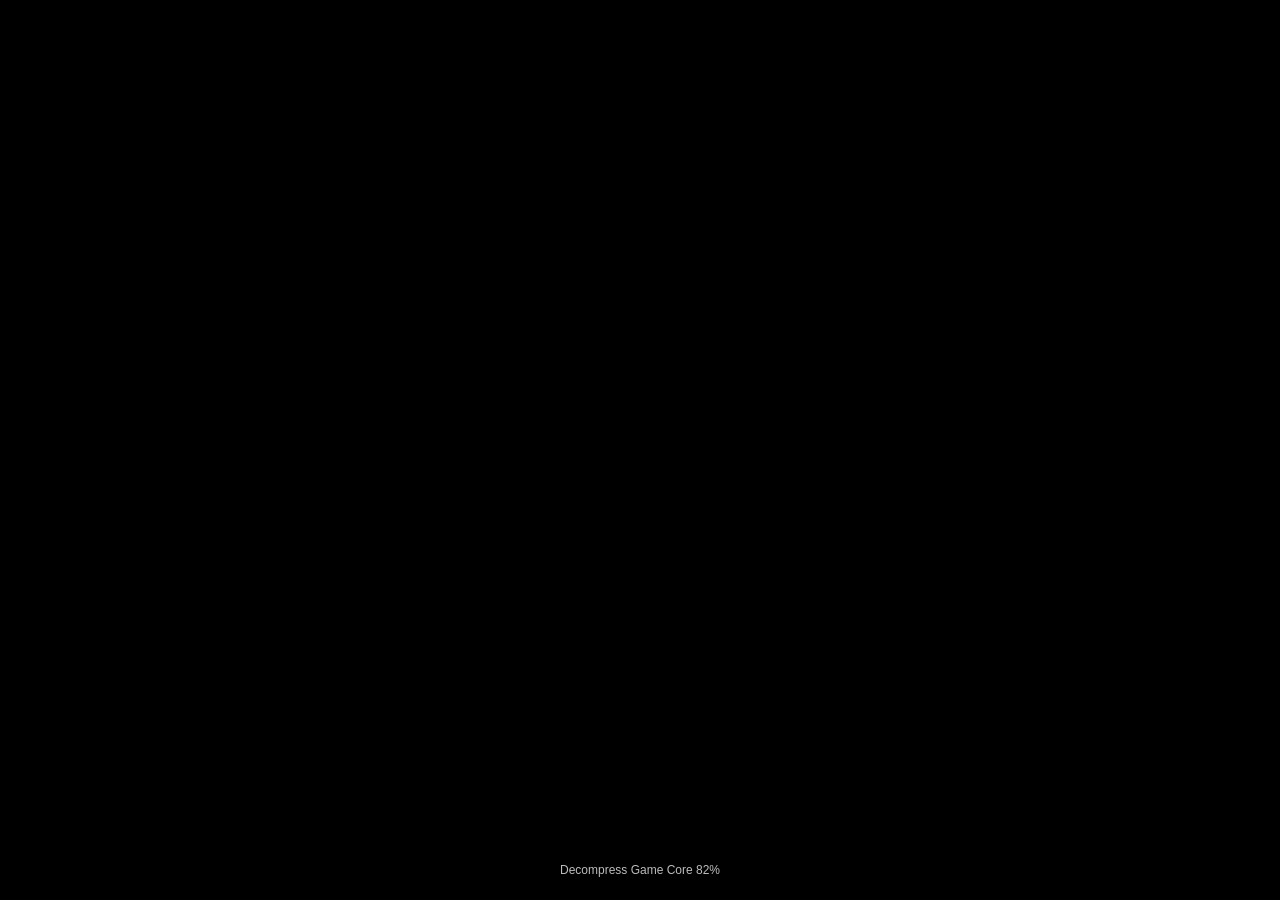
==== snes/index.html @ 39626055 "Initial commit: Samsung Tizen TV apps (clock, SNES emulator, spike) - app1: clock web app with video" ====
﻿<!DOCTYPE html>
<html lang="en">
<head>
    <meta charset="utf-8">
    <meta name="viewport" content="width=1920, initial-scale=1.0">
    <title>SNES</title>
    <style>
        html, body { margin: 0; width: 100%; height: 100%; background: #000; overflow: hidden; }
        /* Locked to 1920x1080 max; scaled up by the TV if its panel is larger */
        /* Locked to 1920x1080 max. (Tested 960x540 scaled 2x: no smoother, so resolution is not the bottleneck.) */
        #game { width: 100vw; height: 100vh; max-width: 1920px; max-height: 1080px; margin: 0 auto; }
    </style>
</head>
<body>
    <div id="game"></div>
    <script src="js/run.js"></script>
    <script src="js/debug.js"></script>
    <script>
        EJS_player = '#game';
        EJS_core = window.RUN_CORE || 'snes9x';
        EJS_pathtodata = 'data/';
        EJS_gameUrl = 'roms/smw.zip';
        EJS_gameName = 'Super Mario World';
        EJS_startOnLoaded = true;
        EJS_threads = (window.RUN_THREADS !== false);
        EJS_defaultOptions = window.RUN_OPTS || {};
        EJS_disableLocalStorage = true;
        if (window.RUN_HIDE_UI) {
            EJS_Buttons = { playPause: false, restart: false, mute: false, settings: false, fullscreen: false,
                saveState: false, loadState: false, screenRecord: false, gamepad: false, cheat: false, volume: false,
                saveSavFiles: false, loadSavFiles: false, quickSave: false, quickLoad: false, screenshot: false,
                cacheManager: false, exitEmulation: false };
        }   // so each build's settings apply, not ones saved by an older run
        EJS_color = '#7fb0ff';
        EJS_backgroundColor = '#000000';
        EJS_disableDatabases = true;
    </script>
    <script src="js/tune.js"></script>
    <script>
        // RUN_NOEMU (control runs only): skip the emulator to measure the TV's own frame pacing
        if (!window.RUN_NOEMU) { document.write('<script src="data/loader.js"><\/script>'); }
    </script>
    <script src="js/main.js"></script>
</body>
</html>
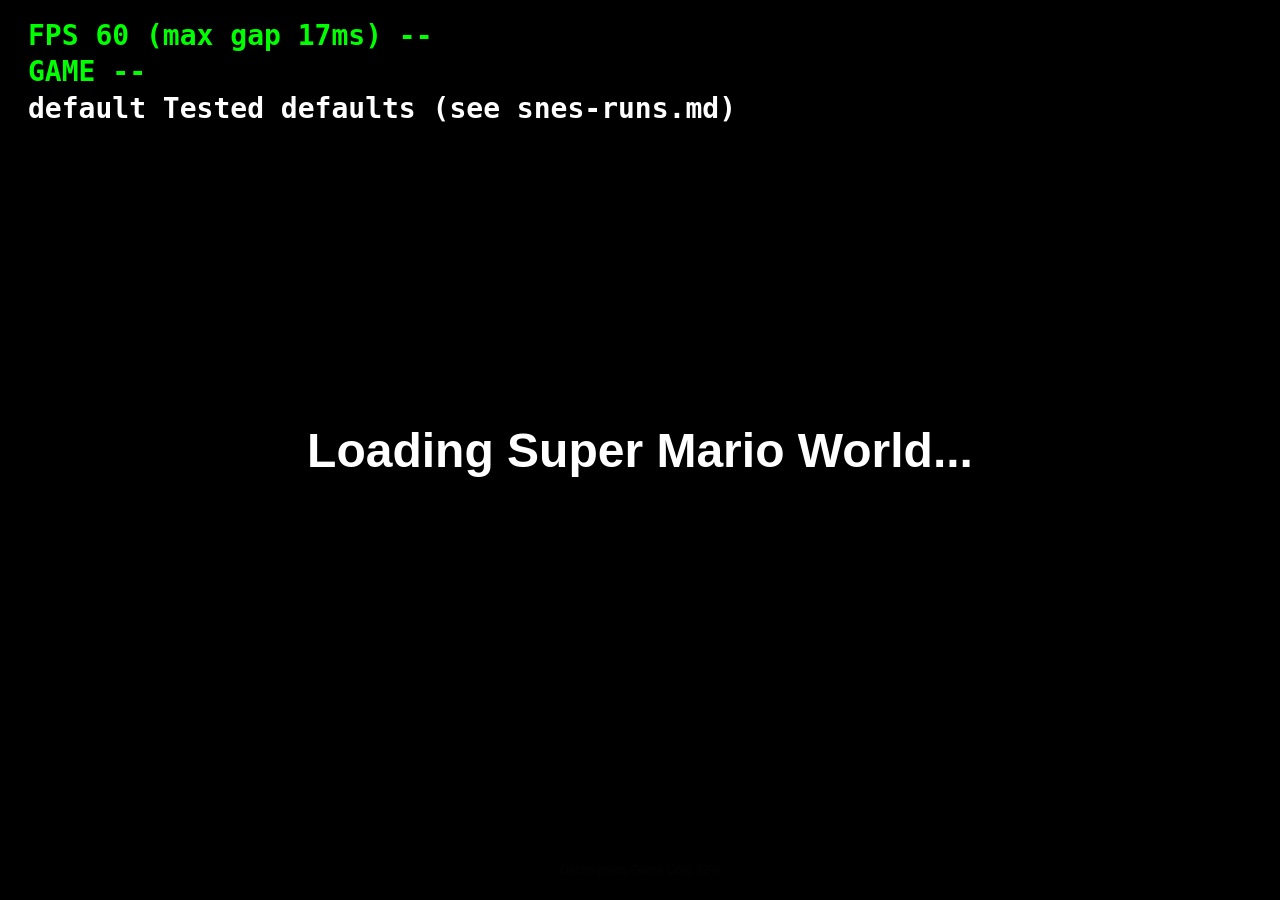
==== commit 48576f42: "Add NES (FCEUmm), Xbox controller support and tuned SNES defaults - Final SNES settings in js/run.js" ====
--- a/snes/index.html
+++ b/snes/index.html
@@ -19,8 +19,8 @@
         EJS_player = '#game';
         EJS_core = window.RUN_CORE || 'snes9x';
         EJS_pathtodata = 'data/';
-        EJS_gameUrl = 'roms/smw.zip';
-        EJS_gameName = 'Super Mario World';
+        EJS_gameUrl = window.RUN_ROM || 'roms/smw.zip';
+        EJS_gameName = window.RUN_GAME || 'Super Mario World';
         EJS_startOnLoaded = true;
         EJS_threads = (window.RUN_THREADS !== false);
         EJS_defaultOptions = window.RUN_OPTS || {};
@@ -36,6 +36,8 @@
         EJS_disableDatabases = true;
     </script>
     <script src="js/tune.js"></script>
+    <script src="js/warmup.js"></script>
+    <script src="js/gamepad.js"></script>
     <script>
         // RUN_NOEMU (control runs only): skip the emulator to measure the TV's own frame pacing
         if (!window.RUN_NOEMU) { document.write('<script src="data/loader.js"><\/script>'); }
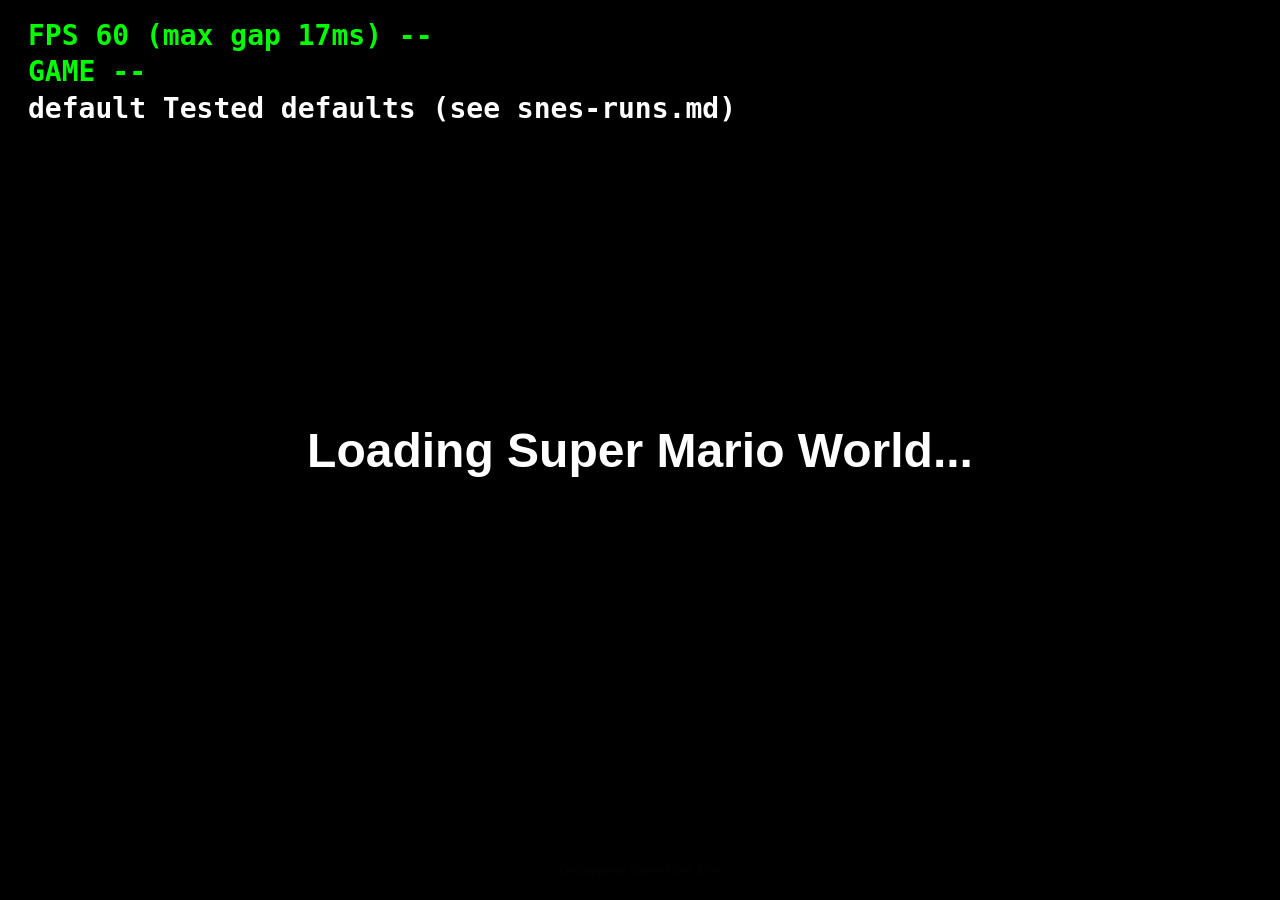
==== commit 4273f2cd: "Add debug remote control for the SNES app - js/remote.js (off unless RUN_REMOTE): the TV polls serve" ====
--- a/snes/index.html
+++ b/snes/index.html
@@ -38,6 +38,7 @@
     <script src="js/tune.js"></script>
     <script src="js/warmup.js"></script>
     <script src="js/gamepad.js"></script>
+    <script src="js/remote.js"></script>
     <script>
         // RUN_NOEMU (control runs only): skip the emulator to measure the TV's own frame pacing
         if (!window.RUN_NOEMU) { document.write('<script src="data/loader.js"><\/script>'); }
